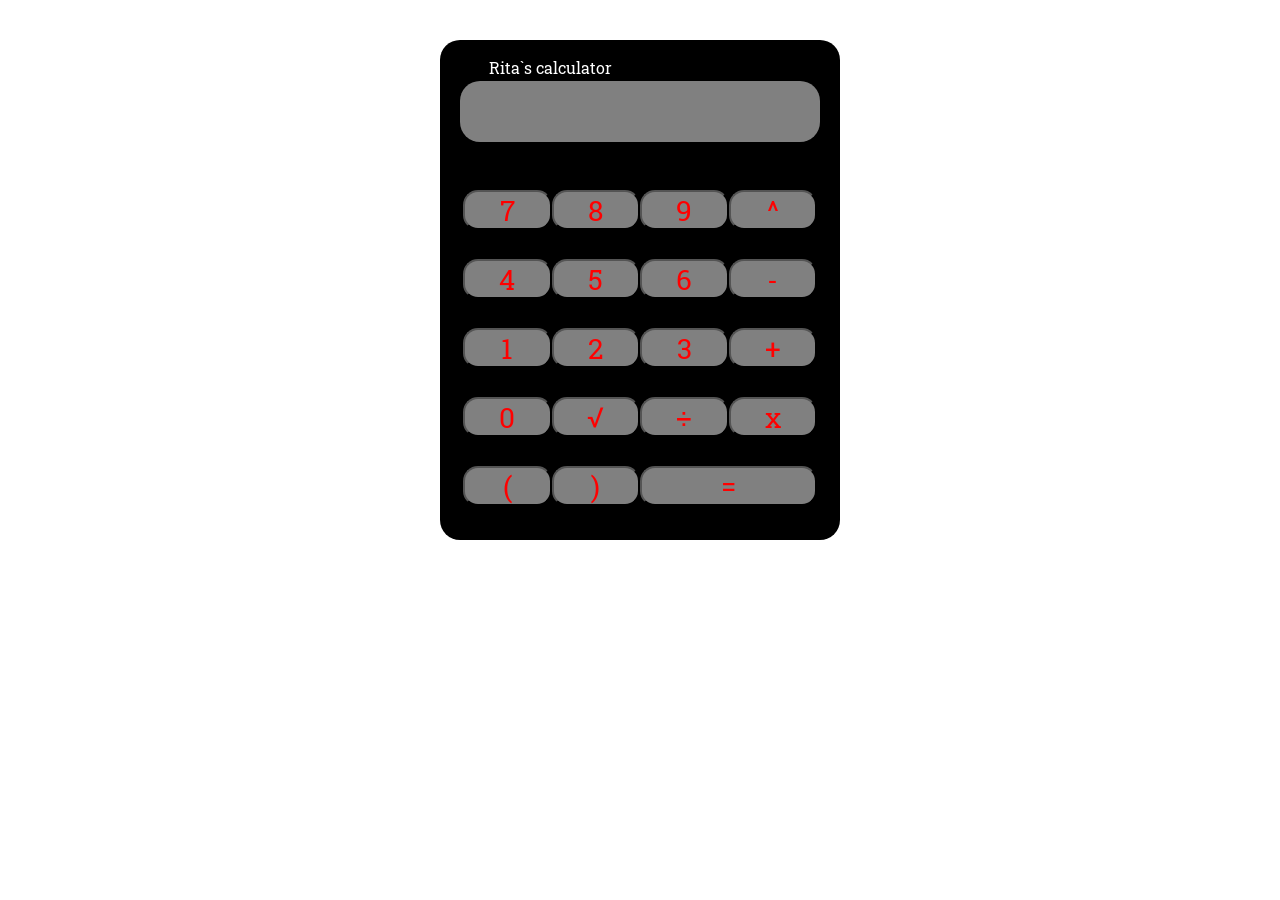
==== index.html @ f00eb410 "O visual ta pronto" ====
<!DOCTYPE html>
<html>
    <head>
        <meta charset="utf-8">
        <title>Calculator</title>

         <script src="myScript.js"></script>
        <link rel="stylesheet" href="stylesheet.css">
        <link href="https://fonts.googleapis.com/css?family=Roboto+Slab" rel="stylesheet">

    </head>
    <body>
        <center>
        <div id="calculator">
            <div id="logo">
                <p>Rita`s calculator</p>
            </div>
            <div id="outputBody">
                <p id="output"></p>
            </div>

            <div id="buttons">
                <button onclick="changeOutput('7')" type="button" class="button col3 left" id="7" >7</button>
                <button onclick="changeOutput('8')" type="button" class="button col3 left" id="8" >8</button>
                <button onclick="changeOutput('9')" type="button" class="button col3 left" id="9" >9</button>
                <button onclick="changeOutput('^')" type="button" class="button col3 left" id="^" >^</button>

                <button onclick="changeOutput('4')" type="button" class="button col3 left" id="4" >4</button>
                <button onclick="changeOutput('5')" type="button" class="button col3 left" id="5" >5</button>
                <button onclick="changeOutput('6')" type="button" class="button col3 left" id="6" >6</button>
                <button onclick="changeOutput('-')" type="button" class="button col3 left" id="-" >-</button>

                <button onclick="changeOutput('1')" type="button" class="button col3 left" id="1" >1</button>
                <button onclick="changeOutput('2')" type="button" class="button col3 left" id="2" >2</button>
                <button onclick="changeOutput('3')" type="button" class="button col3 left" id="3" >3</button>
                <button onclick="changeOutput('+')" type="button" class="button col3 left" id="+" >+</button>

                <button onclick="changeOutput('0')" type="button" class="button col3 left" id="0" >0</button>
                <button onclick="changeOutput('sqrt')" type="button" class="button col3 left" id="sqrt" >√</button>
                <button onclick="changeOutput('/')" type="button" class="button col3 left" id="/" >÷</button>
                <button onclick="changeOutput('x')" type="button" class="button col3 left" id="x" >x</button>

                <button onclick="changeOutput('(')" type="button" class="button col3 left" id="par1" >(</button>
                <button onclick="changeOutput(')')" type="button" class="button col3 left" id="par2" >)</button>
                <button onclick="changeOutput('=')" type="button" class="button col6 left" id="=" >=</button>



            </div>
        </div>
        </center>
    </body>
</html>
---- stylesheet.css ----
#calculator{
    width: 400px;
    height: 500px;
    border-radius: 20px;
    background-color: black;
    margin-top: 40px;
    font-family: 'Roboto Slab';
    font-size: bold;
}
#logo{
    color: white;
    height: 40px;
    padding: 1px 180px 0px 0px;
    align-content: left;
    align-self: left;
    align-items: left;
    font-family: 'Roboto Slab';
    font-size: bold;
}

#outputBody{
    padding-top: 1px;
    border-radius: 20px;
    align-content: center;
    width: 360px;
    height: 60px;
    background-color: gray;
    font-family: 'Roboto Slab';
    font-size: bold;
}
#buttons{
    margin-top: 48px;
    width: 354px;
    height: 300px;
}
.button{
    margin-bottom: 29px;
    background-color: gray;
    padding-bottom: 1px;
    padding: 0px 10px 0px 10px;
    width: 70px;
    height:40px;
    align-content: center;
    border-radius: 15px;
    color: red;
    font-size: 28px;
    font-family: 'Roboto Slab';
}
.col1{
    width: 8.3;
}
.col2 {
      width: 16.6%;
}
.col3 {
      width: 25%;
}
.col4 {
      width: 33.3%;
}
.col5 {
      width: 41.6%;
}
.col6 {
      width: 50%;
}
.col7 {
      width: 58.3%;
}
.col8 {
      width: 66.6%;
}
.col9{
      width: 75%;
}
.col10{
      width: 83.3%;
}
.col11 {
      width: 91.6%;
}
.col12{
      width: 100%;
}
.left {
    float: left;
}
.right{
    float: right;
}
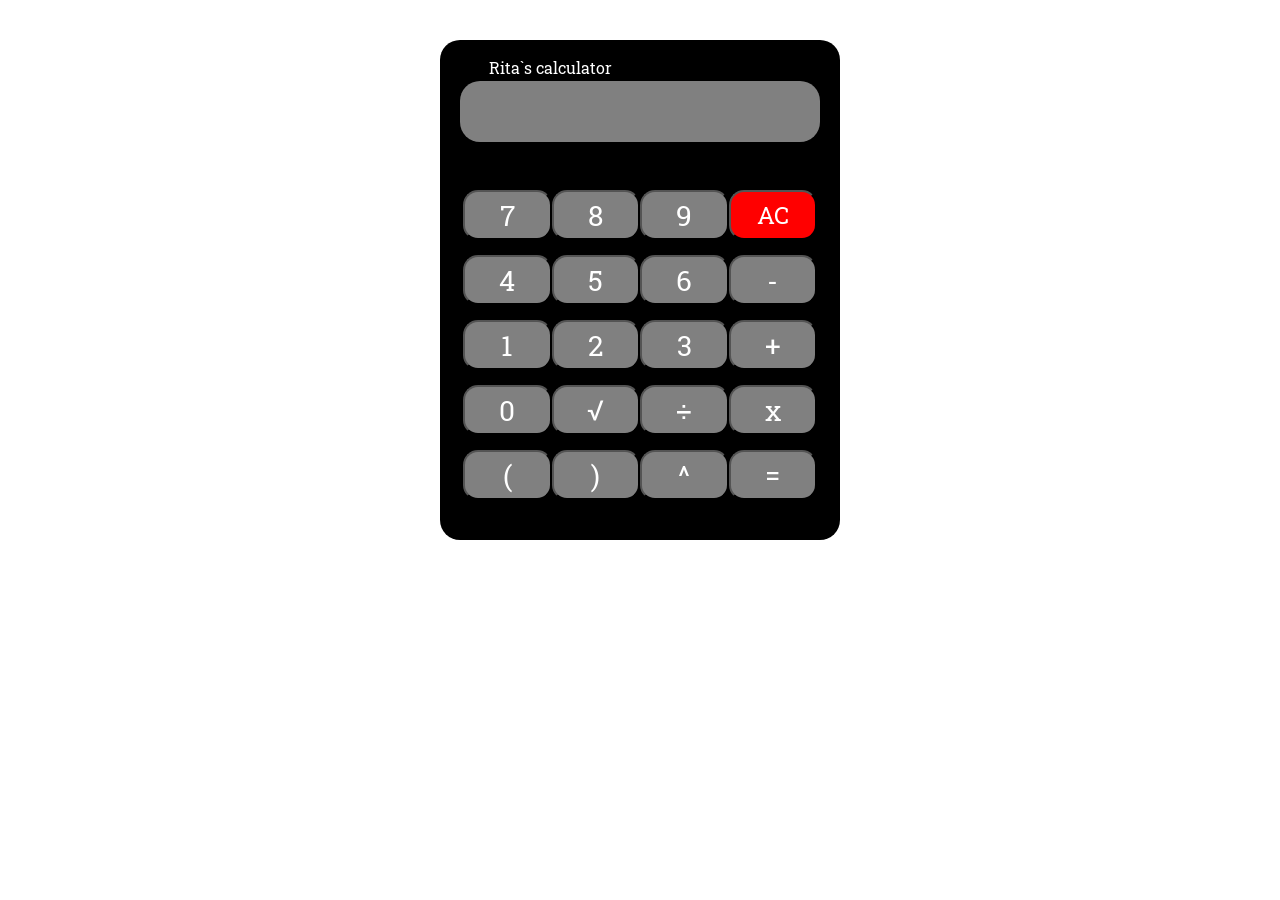
==== commit e5810958: "Added clear button" ====
--- a/index.html
+++ b/index.html
@@ -20,10 +20,11 @@
             </div>
 
             <div id="buttons">
+
                 <button onclick="changeOutput('7')" type="button" class="button col3 left" id="7" >7</button>
                 <button onclick="changeOutput('8')" type="button" class="button col3 left" id="8" >8</button>
                 <button onclick="changeOutput('9')" type="button" class="button col3 left" id="9" >9</button>
-                <button onclick="changeOutput('^')" type="button" class="button col3 left" id="^" >^</button>
+                <button onclick="changeOutput('clear')" type="button" class="button col3 left" id="clear" >AC</button>
 
                 <button onclick="changeOutput('4')" type="button" class="button col3 left" id="4" >4</button>
                 <button onclick="changeOutput('5')" type="button" class="button col3 left" id="5" >5</button>
@@ -36,13 +37,14 @@
                 <button onclick="changeOutput('+')" type="button" class="button col3 left" id="+" >+</button>
 
                 <button onclick="changeOutput('0')" type="button" class="button col3 left" id="0" >0</button>
-                <button onclick="changeOutput('sqrt')" type="button" class="button col3 left" id="sqrt" >√</button>
+                <button onclick="changeOutput('Math.sqrt(')" type="button" class="button col3 left" id="sqrt" >√</button>
                 <button onclick="changeOutput('/')" type="button" class="button col3 left" id="/" >÷</button>
-                <button onclick="changeOutput('x')" type="button" class="button col3 left" id="x" >x</button>
+                <button onclick="changeOutput('*')" type="button" class="button col3 left" id="x" >x</button>
 
                 <button onclick="changeOutput('(')" type="button" class="button col3 left" id="par1" >(</button>
                 <button onclick="changeOutput(')')" type="button" class="button col3 left" id="par2" >)</button>
-                <button onclick="changeOutput('=')" type="button" class="button col6 left" id="=" >=</button>
+                <button onclick="changeOutput('^')" type="button" class="button col3 left" id="^" >^</button>
+                <button onclick="changeOutput('=')" type="button" class="button col3 left" id="=" >=</button>
 
 
 
--- a/stylesheet.css
+++ b/stylesheet.css
@@ -33,16 +33,21 @@
     width: 354px;
     height: 300px;
 }
+#clear{
+    background-color: red;
+    color: white;
+    font-size: 24px;
+}
 .button{
-    margin-bottom: 29px;
+    margin-bottom: 15px;
     background-color: gray;
     padding-bottom: 1px;
     padding: 0px 10px 0px 10px;
     width: 70px;
-    height:40px;
+    height:50px;
     align-content: center;
     border-radius: 15px;
-    color: red;
+    color: white;
     font-size: 28px;
     font-family: 'Roboto Slab';
 }
